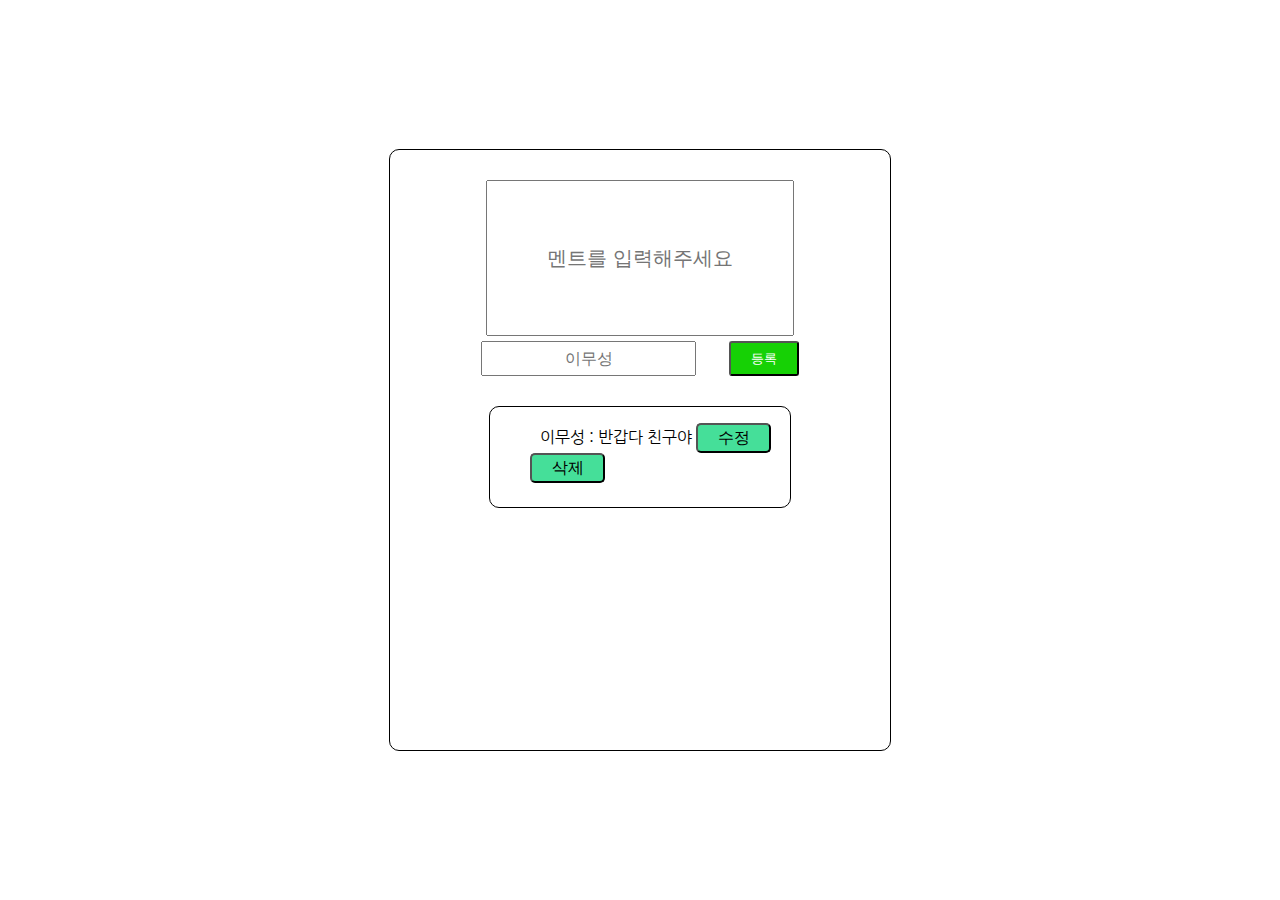
==== index.html @ 3edcabbe "first commit" ====
<!DOCTYPE html>
<html lang="en">
<head>
  <meta charset="UTF-8">
  <meta http-equiv="X-UA-Compatible" content="IE=edge">
  <meta name="viewport" content="width=device-width, initial-scale=1.0">
  <title>gusetbook</title>
  <link rel="stylesheet" href="style.css">
</head>
<body>
  <div class="wrapper">
    <div class="guestbook">
      <input type="text" placeholder="멘트를 입력해주세요" id ="guestbookMent">
      <div class="name_assignment">
        <input type="text" placeholder="이무성" id ="guestbookName">
        <button id ="assignment">등록</button>
      </div>
      <div class="guestbookList">
        <ul class="list">
          <li style="list-style: none;">
            <span class="guestName" style= "margin: 10px 0 0 10px;">이무성</span>
            <span>:</span>
            <span class="guestMent">반갑다 친구야</span>
            <button class ="update List">수정</button>
            <button class ="delete List">삭제</button> 
          </li>
        </ul> 
      </div>
    </div>
  </div>
  <script src="script.js"></script>
</body>
</html>
---- style.css ----
@import url('https://fonts.googleapis.com/css2?family=Nanum+Gothic:wght@700&display=swap');
:root {
    --green: #45df99;
    --red: #f74135;
    --white: #fff;
    --grey: #ababab;
    --black: #000;
}
body {
    height: 100vh;
    display: flex;
    justify-content: center;
    align-items: center;
    padding: 0;
    margin: 0;
    box-sizing: border-box;
    font-family: 'Nanum Gothic', sans-serif;
}

.wrapper {
    width: 500px;
    height: 600px;
    border: 1px solid black;
    border-radius: 10px;
}
.guestbook {
    width: 70%;
    display: flex;
    flex-wrap: wrap;
    align-items: center;
    justify-content: center;
    margin: auto;
    margin-top: 30px;
}
#guestbookMent {
    width: 300px;
    height: 150px;
    text-align: center;
    font-size: 20px;
}

.name_assignment {
    width: 100%;
    display: flex;
    justify-content: space-around;
    margin-top: 5px;
}
#guestbookName {
    text-align: center;
    font-size: 16px;
}

#assignment {
    width: 20%;
    height: 35px;
    background-color: rgb(22, 209, 5);
    border-radius: 3px;
    color: var(--white);
}

.guestbookList {
    margin-top: 30px;
    width: 300px;
    height: 100px;
    border: 1px solid black;
    border-radius: 10px;
}
.guestbookList button {
    width: 75px;
    height: 30px;
    background-color: #45df99;
    font-size: 16px;
    color: var(--black);
    border-radius: 5px;
}
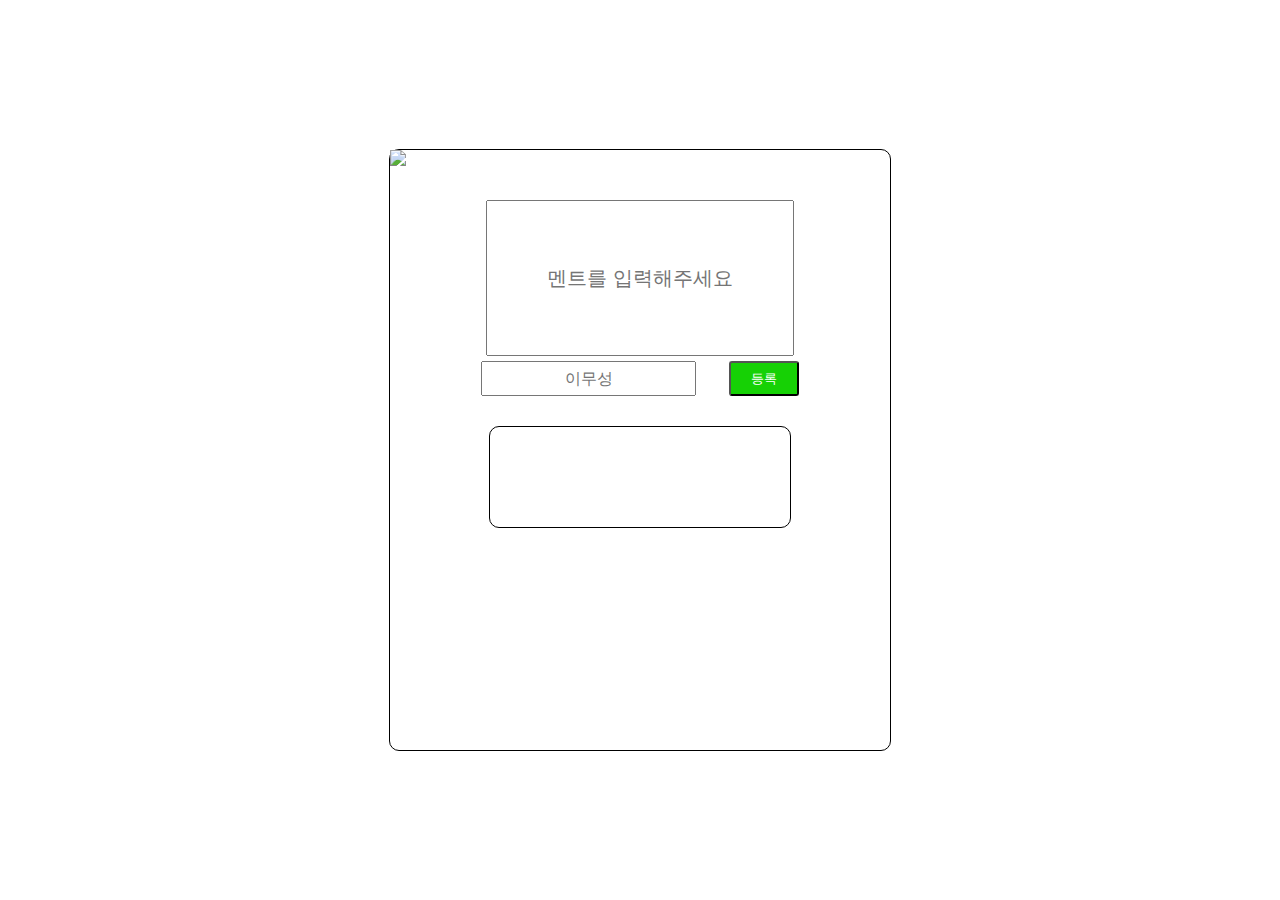
==== commit 4949d57e: "홈페이지" ====
--- a/index.html
+++ b/index.html
@@ -9,6 +9,7 @@
 </head>
 <body>
   <div class="wrapper">
+    <img src="https://image.ibb.co/bRz5F8/00.png" width="500"></img>
     <div class="guestbook">
       <input type="text" placeholder="멘트를 입력해주세요" id ="guestbookMent">
       <div class="name_assignment">
@@ -17,14 +18,18 @@
       </div>
       <div class="guestbookList">
         <ul class="list">
-          <li style="list-style: none;">
-            <span class="guestName" style= "margin: 10px 0 0 10px;">이무성</span>
-            <span>:</span>
-            <span class="guestMent">반갑다 친구야</span>
-            <button class ="update List">수정</button>
-            <button class ="delete List">삭제</button> 
-          </li>
-        </ul> 
+          <!-- <li>
+            <div class="box">
+              <span class="guestName">이무성</span>
+              <span>:</span>
+              <span class="guestMent">반갑다 친구야</span>
+            </div>
+            <div class="box1">
+              <button class ="update List">수정</button>
+              <button class ="delete List">삭제</button>
+            </div>
+          </li> -->
+        </ul>
       </div>
     </div>
   </div>
